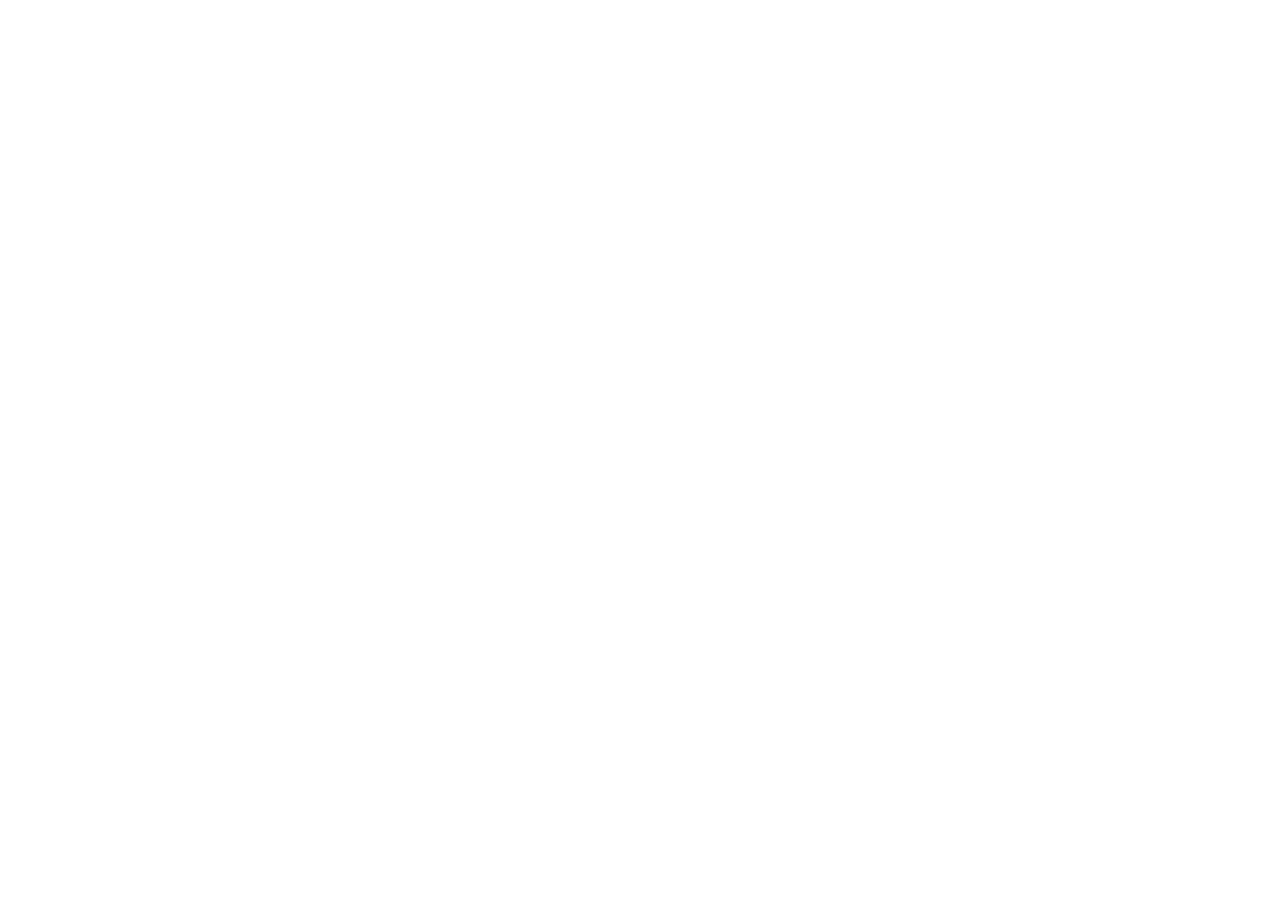
==== acercade.html @ 73143359 "creacion de la pagina acercade.html" ====
<!DOCTYPE html>
<html lang="en">
<head>
    <meta charset="UTF-8">
    <meta name="viewport" content="width=device-width, initial-scale=1.0">
    <title>acerda de </title>
</head>
<body>
    
</body>
</html>
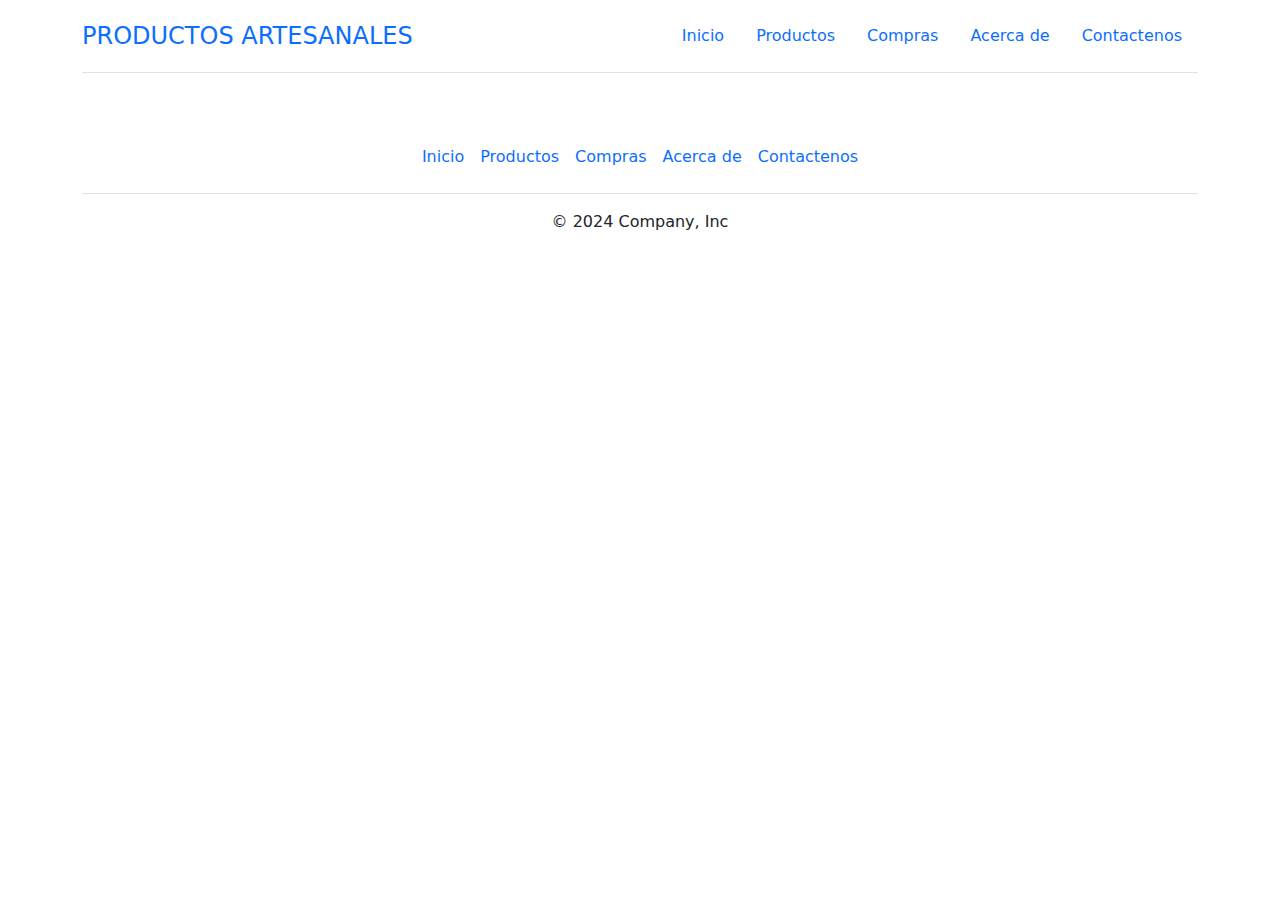
==== commit 8fe7350e: "Creacion del encabezado y pie de pagina en todos los documentos HTML" ====
--- a/acercade.html
+++ b/acercade.html
@@ -3,9 +3,50 @@
 <head>
     <meta charset="UTF-8">
     <meta name="viewport" content="width=device-width, initial-scale=1.0">
-    <title>acerda de </title>
+    <link rel="stylesheet" href="css/bootstrap.min.css">
+    <title>Acerda de</title>
 </head>
 <body>
-    
+    <!-- Contenedor principal -->
+    <div class="container">
+
+        <!-- Encabezado de la pagina -->
+             <div class="row">
+                 <div class="col-sm-12">
+                     <header class="d-flex flex-wrap justify-content-center py-3 mb-4 border-bottom">
+                         <a href="/" class="d-flex align-items-center mb-3 mb-md-0 me-md-auto link-body-emphasis text-decoration-none">
+                           <span class="fs-4">PRODUCTOS ARTESANALES</span>
+                         </a>
+                         <ul class="nav nav-pills">
+                           <li class="nav-item"><a href="index.html" class="nav-link" aria-current="page">Inicio</a></li>
+                           <li class="nav-item"><a href="productos.html" class="nav-link">Productos</a></li>
+                           <li class="nav-item"><a href="compra.html" class="nav-link">Compras</a></li>
+                           <li class="nav-item"><a href="acercade.html" class="nav-link">Acerca de</a></li>
+                           <li class="nav-item"><a href="contacto.html" class="nav-link">Contactenos</a></li>
+                         </ul>
+                       </header>
+                 </div>
+             </div>
+         <!-- Fin del encabezado -->
+     
+         <!-- Pie de pagina -->
+             <div class="row">
+                 <div class="col-sm-12">
+                     <footer class="py-3 my-4">
+                         <ul class="nav justify-content-center border-bottom pb-3 mb-3">
+                           <li class="nav-item"><a href="index.html" class="nav-link px-2 text-body-secondary">Inicio</a></li>
+                           <li class="nav-item"><a href="productos.html" class="nav-link px-2 text-body-secondary">Productos</a></li>
+                           <li class="nav-item"><a href="compra.html" class="nav-link px-2 text-body-secondary">Compras</a></li>
+                           <li class="nav-item"><a href="acercade.html" class="nav-link px-2 text-body-secondary">Acerca de</a></li>
+                           <li class="nav-item"><a href="contacto.html" class="nav-link px-2 text-body-secondary">Contactenos</a></li>
+                         </ul>
+                         <p class="text-center text-body-secondary">&copy; 2024 Company, Inc</p>
+                       </footer>
+                 </div>
+             </div>
+         <!-- Fin del pie de pagina -->
+         </div>
+         
+         <script src="js/bootstrap.bundle.min.js"></script>
 </body>
 </html>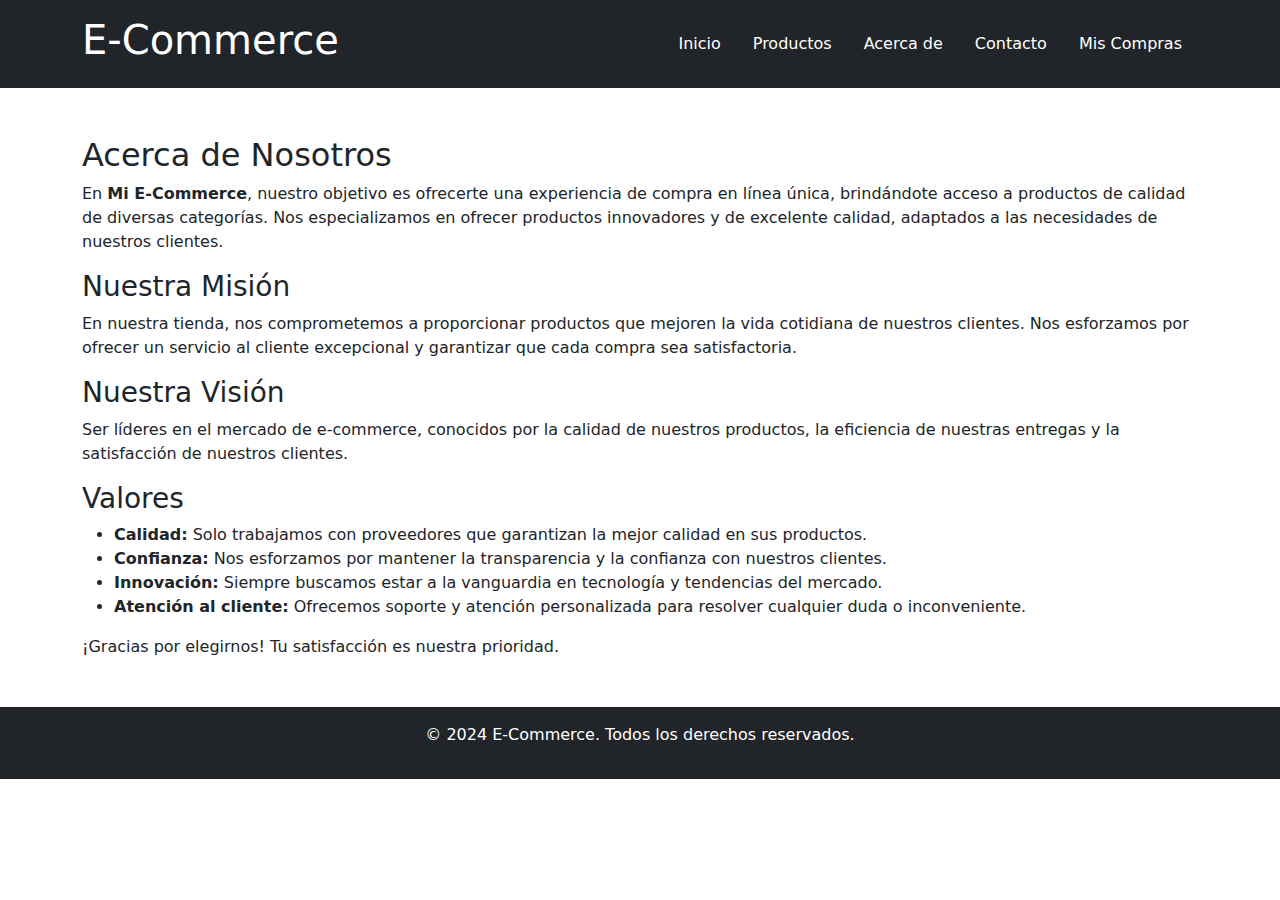
==== commit cf52d585: "se le aplico a la pagina vision, mision y acerca de nosotros" ====
--- a/acercade.html
+++ b/acercade.html
@@ -7,46 +7,85 @@
     <title>Acerda de</title>
 </head>
 <body>
-    <!-- Contenedor principal -->
-    <div class="container">
+    <!DOCTYPE html>
+<html lang="es">
 
-        <!-- Encabezado de la pagina -->
-             <div class="row">
-                 <div class="col-sm-12">
-                     <header class="d-flex flex-wrap justify-content-center py-3 mb-4 border-bottom">
-                         <a href="/" class="d-flex align-items-center mb-3 mb-md-0 me-md-auto link-body-emphasis text-decoration-none">
-                           <span class="fs-4">PRODUCTOS ARTESANALES</span>
-                         </a>
-                         <ul class="nav nav-pills">
-                           <li class="nav-item"><a href="index.html" class="nav-link" aria-current="page">Inicio</a></li>
-                           <li class="nav-item"><a href="productos.html" class="nav-link">Productos</a></li>
-                           <li class="nav-item"><a href="compra.html" class="nav-link">Compras</a></li>
-                           <li class="nav-item"><a href="acercade.html" class="nav-link">Acerca de</a></li>
-                           <li class="nav-item"><a href="contacto.html" class="nav-link">Contactenos</a></li>
-                         </ul>
-                       </header>
-                 </div>
-             </div>
-         <!-- Fin del encabezado -->
-     
-         <!-- Pie de pagina -->
-             <div class="row">
-                 <div class="col-sm-12">
-                     <footer class="py-3 my-4">
-                         <ul class="nav justify-content-center border-bottom pb-3 mb-3">
-                           <li class="nav-item"><a href="index.html" class="nav-link px-2 text-body-secondary">Inicio</a></li>
-                           <li class="nav-item"><a href="productos.html" class="nav-link px-2 text-body-secondary">Productos</a></li>
-                           <li class="nav-item"><a href="compra.html" class="nav-link px-2 text-body-secondary">Compras</a></li>
-                           <li class="nav-item"><a href="acercade.html" class="nav-link px-2 text-body-secondary">Acerca de</a></li>
-                           <li class="nav-item"><a href="contacto.html" class="nav-link px-2 text-body-secondary">Contactenos</a></li>
-                         </ul>
-                         <p class="text-center text-body-secondary">&copy; 2024 Company, Inc</p>
-                       </footer>
-                 </div>
-             </div>
-         <!-- Fin del pie de pagina -->
-         </div>
-         
-         <script src="js/bootstrap.bundle.min.js"></script>
+<head>
+    <meta charset="UTF-8">
+    <meta name="viewport" content="width=device-width, initial-scale=1.0">
+    <title>Acerca de Nosotros</title>
+    <!-- Incluir Bootstrap CSS -->
+    <link href="https://cdn.jsdelivr.net/npm/bootstrap@5.3.0-alpha1/dist/css/bootstrap.min.css" rel="stylesheet">
+</head>
+
+<body>
+    <!-- Encabezado -->
+    <header class="bg-dark text-white p-3">
+        <div class="container">
+            <div class="d-flex justify-content-between align-items-center">
+                <h1>E-Commerce</h1>
+                <nav>
+                    <ul class="nav">
+                        <li class="nav-item">
+                            <a class="nav-link text-white" href="index.html">Inicio</a>
+                        </li>
+                        <li class="nav-item">
+                            <a class="nav-link text-white" href="productos.html">Productos</a>
+                        </li>
+                        <li class="nav-item">
+                            <a class="nav-link text-white" href="acerca.html">Acerca de</a>
+                        </li>
+                        <li class="nav-item">
+                            <a class="nav-link text-white" href="contacto.html">Contacto</a>
+                        </li>
+                        <li class="nav-item">
+                            <a class="nav-link text-white" href="compras.html">Mis Compras</a>
+                        </li>
+                    </ul>
+                </nav>
+            </div>
+        </div>
+    </header>
+
+    <!-- Sección Acerca de -->
+    <main class="container my-5">
+        <h2>Acerca de Nosotros</h2>
+        <p>En <strong>Mi E-Commerce</strong>, nuestro objetivo es ofrecerte una experiencia de compra en línea única, brindándote acceso a productos de calidad de diversas categorías. Nos especializamos en ofrecer productos innovadores y de excelente calidad, adaptados a las necesidades de nuestros clientes.</p>
+        
+        <h3>Nuestra Misión</h3>
+        <p>En nuestra tienda, nos comprometemos a proporcionar productos que mejoren la vida cotidiana de nuestros clientes. Nos esforzamos por ofrecer un servicio al cliente excepcional y garantizar que cada compra sea satisfactoria.</p>
+        
+        <h3>Nuestra Visión</h3>
+        <p>Ser líderes en el mercado de e-commerce, conocidos por la calidad de nuestros productos, la eficiencia de nuestras entregas y la satisfacción de nuestros clientes.</p>
+        
+        <h3>Valores</h3>
+        <ul>
+            <li><strong>Calidad:</strong> Solo trabajamos con proveedores que garantizan la mejor calidad en sus productos.</li>
+            <li><strong>Confianza:</strong> Nos esforzamos por mantener la transparencia y la confianza con nuestros clientes.</li>
+            <li><strong>Innovación:</strong> Siempre buscamos estar a la vanguardia en tecnología y tendencias del mercado.</li>
+            <li><strong>Atención al cliente:</strong> Ofrecemos soporte y atención personalizada para resolver cualquier duda o inconveniente.</li>
+        </ul>
+
+        <p>¡Gracias por elegirnos! Tu satisfacción es nuestra prioridad.</p>
+    </main>
+
+    <!-- Pie de Página -->
+    <footer class="bg-dark text-white text-center p-3">
+        <p>&copy; 2024 E-Commerce. Todos los derechos reservados.</p>
+    </footer>
+
+    <!-- Incluir Bootstrap JS -->
+    <script src="https://cdn.jsdelivr.net/npm/bootstrap@5.3.0-alpha1/dist/js/bootstrap.bundle.min.js"></script>
+</body>
+
+</html>
+
+
+
+    </footer>
+
+   
+    <script src="js/bootstrap.bundle.min.js"></script>  
+
 </body>
 </html>